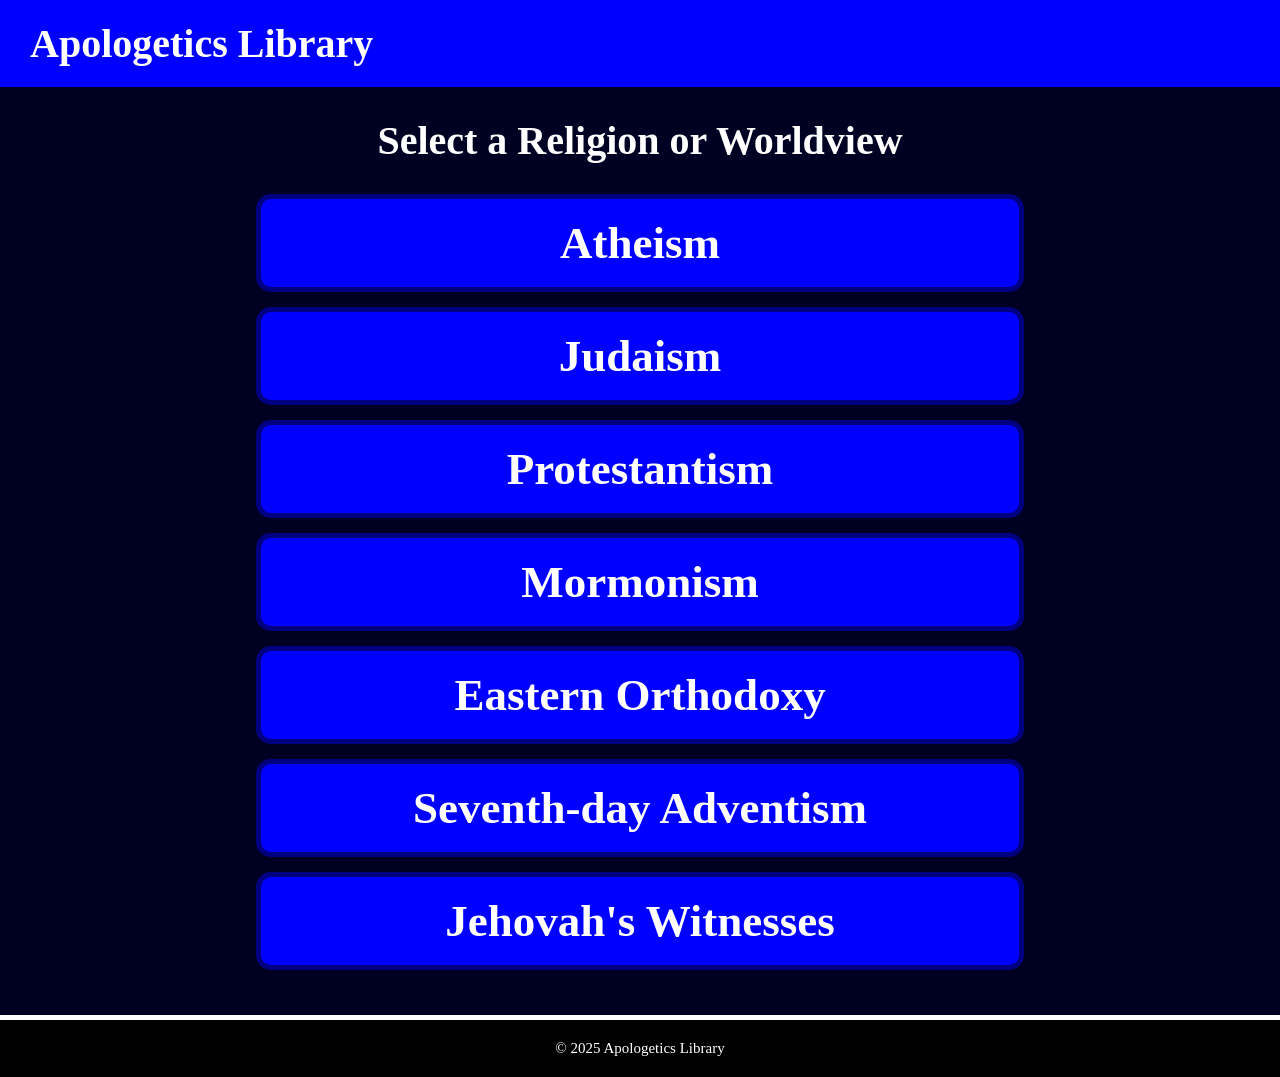
==== index.html @ 92fecd56 "Add files via upload" ====
<!DOCTYPE html>
<html lang="en">
<head>
    <meta charset="UTF-8">
    <meta name="viewport" content="width=device-width, initial-scale=1.0">

    <link href="css/styles.css" rel="stylesheet">

    <link href="images/icon.png" rel="icon">

    <title>Apologetics Library</title>
</head>
<body>
    
    <header>

        <h1><a href="index.html">Apologetics Library</a></h1>

    </header>

    <nav>



    </nav>

    <main>

        <h1 class="guide">Select a Religion or Worldview</h1>

        <div class="religions">

            <div><a href="atheismArguments.html"><p>Atheism</p></a></div>
            <div><a href="atheismArguments.html"><p>Judaism</p></a></div>
            <div><a href="atheismArguments.html"><p>Protestantism</p></a></div>
            <div><a href="atheismArguments.html"><p>Mormonism</p></a></div>
            <div><a href="atheismArguments.html"><p>Eastern Orthodoxy</p></a></div>
            <div><a href="atheismArguments.html"><p>Seventh-day Adventism</p></a></div>
            <div><a href="atheismArguments.html"><p>Jehovah's Witnesses</p></a></div>

        </div>

    </main>

    <footer>

        <p class="copy">&copy; 2025 Apologetics Library</p>

    </footer>

</body>
</html>
---- css/styles.css ----
/* CSS RESET */

* {
    padding: 0;
    margin: 0;
    overflow-x: hidden;
    box-sizing: border-box;
}

/* BODY */

body {
    background-color: rgb(0, 0, 35);
}

/* HEADER */

header {
    background-color: blue;
}

header h1 {
    margin-left: 10px;
    padding: 20px;
    font-size: 40px;
}

header h1 a {
    color: white;
    text-decoration: none;
}

/* MAIN */

main {
    min-height: calc(100vh - 58px);
}

/* (index) */

h1.guide {
    text-align: center;
    margin: 30px 0;
    font-size: 40px;
    color: white;
}

div.religions {
    max-width: 1000px;
    width: 60vw;
    margin: 30px auto;
}

div.religions div {
    background-color: blue;
    border-radius: 15px;
    border: solid 5px navy;
    margin-bottom: 15px;
}

div.religions div a {
    color: white;
    text-decoration: none;
    font-weight: bold;
    font-size: 45px;
}

div.religions div a p {
    text-align: center;
    padding: 18px;
}

/* (library) */

div.library {
    width: 60vw;
    margin: 30px auto;
    background-color: blue;
    border-radius: 15px;
    padding-bottom: 15px;
    border: solid 6px navy;
}

div.library h1 {
    text-align: center;
    padding: 15px;
    font-size: 35px;
    color: white;
    background-color: navy;
}

div.library h2 {
    padding: 10px 15px 10px 30px;
    font-size: 25px;
    color: white;
    background-color: navy;
    max-width: fit-content;
    margin: 8px 8px 8px 0;
    border-radius: 0 23px 23px 0;
}

div.library ul li {
    list-style-position: inside;
    color: white;
    font-size: 30px;
    margin: 8px 8px 8px 20px;
}

div.library ul li a {
    color: white;
    text-decoration: underline;
}

/* Library Menu */

div.menu {
    background-color: blue;
    border-radius: 15px;
    padding: 10px;
    margin: 30px 0;
    position: absolute;
    left: 2.5vw;
    width: 14vw;
    min-width: 280px;
    text-align: center;
    border: solid 5px navy;
}

div.menu a {
    color: white;
    text-decoration: none;
    font-weight: bold;
    font-size: 20px;
    margin: 0 10px;
}

div.menu a p {
    padding: 10px;
    border-radius: 10px;
    transition: background-color 0.3s;
}

div.menu a p:hover, div.menu a p.active {
    background-color: navy;
}

div.donation {
    background-color: blue;
    border-radius: 15px;
    padding: 10px;
    margin: 30px 0;
    position: absolute;
    right: 2.5vw;
    width: 280px;
    text-align: center;
    border: solid 5px navy;
    top: 85px;
}

div.donation img {
    width: 220px;
    height: auto;
    margin: .5vw auto;
    border: solid 5px navy;
    border-radius: 15px;
}

div.donation p {
    margin: 10px;
    font-size: 18px;
}

div.donation a {
    color: white;
    text-decoration: underline;
    font-weight: bold;
}

/* topMenu */

div.topMenu {
    border-radius: 15px;
    margin: 30px auto;
    position: relative;
    justify-content: space-between;
    width: 90vw;
    grid-template-columns: 1fr 5fr 1fr;
    gap: 5px;
    display: none;
}

div.topMenu div {
    display: inline-block;
    background-color: blue;
    border: solid navy 5px;
    padding: 15px 0;
    border-radius: 15px;
}

div.topMenu div:nth-child(1) {
    text-align: center;
}

div.topMenu div:nth-child(2) {
    width: 64vw;
    text-align: center;
    margin: 0 auto;
}

div.topMenu div:nth-child(3) {
    text-align: center;
}

div.topMenu div a {
    color: white;
    text-decoration: none;
    font-weight: bold;
    font-size: 30px;
}

/* FOOTER */

footer {
    background-color: black;
    border-top: solid 5px white;
}

footer p.copy {
    color: white;
    text-align: center;
    margin: 20px;
    font-size: 15px;
}

/* MEDIA QUERIES */

@media (max-width: 1870px) {

    div.menu {
        left: 3.5vw;
    }

    div.library {
        width: 55vw;
    }

    div.donation {
        right: 3.5vw;
    }

}

@media (max-width: 1600px) {

    div.menu {
        left: 3.5vw;
        width: 16vw;
        min-width: 220px;
    }

    div.library {
        width: 53vw;
    }

    div.donation {
        right: 3.5vw;
        width: 16vw;
        min-width: 220px;
    }

    div.donation img {
        width: 200px;
    }

}

@media (max-width: 1500px) {

    div.menu {
        left: 4.5vw;
        width: 18vw;
        min-width: 200px;
    }

    div.library {
        width: 50vw;
    }

    div.donation {
        right: 4.5vw;
        width: 18vw;
        min-width: 200px;
    }

    div.donation img {
        width: 220px;
    }

}

@media (max-width: 1445px) {

    div.donation img {
        width: 200px;
    }

}

@media (max-width: 1300px) {

    div.menu {
        left: 5vw;
        width: 20vw;
        min-width: 180px;
    }

    div.library {
        width: 45vw;
    }

    div.donation {
        right: 5vw;
        width: 20vw;
        min-width: 180px;
    }

    div.donation img {
        width: 200px;
    }

}

@media (max-width: 1150px) {

    div.library {
        width: 67vw;
        margin-left: 28vw;
    }
    
    div.donation {
        display: none;
    }

}

@media (max-width: 960px) {

    div.religions {
        width: 80vw;
    }

}

@media (max-width: 830px) {

    div.topMenu {
        display: grid;
    }

    div.menu {
        display: none;
    }

    div.library {
        width: 90vw;
        margin-left: 5vw;
    }

}

@media (max-width: 800px) {

    header h1 {
        text-align: center
    }

}

@media (max-width: 670px) {
    
    div.religions div a {
        font-size: 28px;
    }

    h1.guide {
        font-size: 28px;
    }

}

@media (max-width: 600px) {

    header h1 {
        font-size: 25px;
        margin: 0;
        padding: 15px 0;
    }

    div.library h1 {
        font-size: 25px;
        padding: 10px;
    }

    h1.guide {
        font-size: 24px;
    }

}

@media (max-width: 425px) {

    div.topMenu {
        grid-template-columns: 2fr 5fr 2fr;
    }

    div.topMenu div {
        padding: 10px 0;
    }

    div.topMenu div a {
        font-size: 25px;
    }

    div.library h2 {
        font-size: 20px;
        padding: 8px 15px 8px 20px;
    }

    div.library a {
        font-size: 25px;
    }

    div.religions {
        width: 90vw;
    }

}

@media (max-width: 370px) {

    h1.guide {
        font-size: 20px;
    }

    div.religions div a {
        font-size: 22px;
    }

}
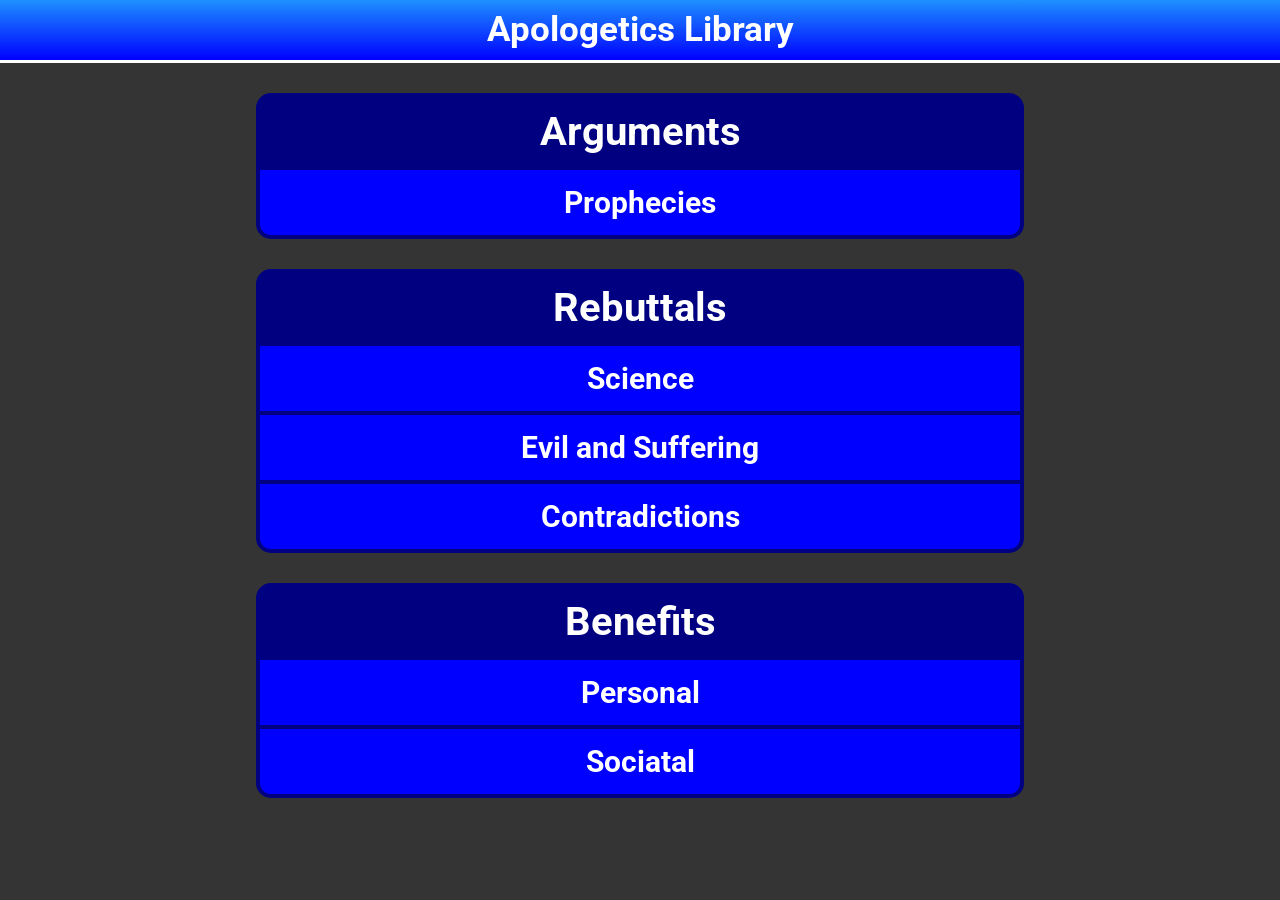
==== commit 611370ce: "Add files via upload" ====
--- a/index.html
+++ b/index.html
@@ -1,52 +1,50 @@
 <!DOCTYPE html>
 <html lang="en">
 <head>
+
     <meta charset="UTF-8">
     <meta name="viewport" content="width=device-width, initial-scale=1.0">
 
-    <link href="css/styles.css" rel="stylesheet">
+    <link rel="preconnect" href="https://fonts.googleapis.com">
+    <link rel="preconnect" href="https://fonts.gstatic.com" crossorigin>
+    <link href="https://fonts.googleapis.com/css2?family=Google+Sans:ital,opsz,wght@0,17..18,400..700;1,17..18,400..700&family=Open+Sans:ital,wght@0,300..800;1,300..800&family=Roboto:ital,wght@0,100..900;1,100..900&display=swap" rel="stylesheet">
 
-    <link href="images/icon.png" rel="icon">
+    <link rel="stylesheet" href="css/all.css">
+    <link rel="stylesheet" href="css/header.css">
+    <link rel="stylesheet" href="css/index.css">
 
     <title>Apologetics Library</title>
+
 </head>
 <body>
     
     <header>
 
-        <h1><a href="index.html">Apologetics Library</a></h1>
+        <div class="title"><a href="index.html">Apologetics Library</a></div>
 
     </header>
 
-    <nav>
-
-
-
-    </nav>
-
     <main>
 
-        <h1 class="guide">Select a Religion or Worldview</h1>
+        <div class="mainMenu">
+            <p class="listHeader">Arguments</p>
+            <div><a href="#"><p class="listOption">Prophecies</p></a></div>
+        </div>
 
-        <div class="religions">
+        <div class="mainMenu">
+            <p class="listHeader">Rebuttals</p>
+            <div><a href="#"><p class="listOption">Science</p></a></div>
+            <div><a href="#"><p class="listOption">Evil and Suffering</p></a></div>
+            <div><a href="#"><p class="listOption">Contradictions</p></a></div>
+        </div>
 
-            <div><a href="atheismArguments.html"><p>Atheism</p></a></div>
-            <div><a href="atheismArguments.html"><p>Judaism</p></a></div>
-            <div><a href="atheismArguments.html"><p>Protestantism</p></a></div>
-            <div><a href="atheismArguments.html"><p>Mormonism</p></a></div>
-            <div><a href="atheismArguments.html"><p>Eastern Orthodoxy</p></a></div>
-            <div><a href="atheismArguments.html"><p>Seventh-day Adventism</p></a></div>
-            <div><a href="atheismArguments.html"><p>Jehovah's Witnesses</p></a></div>
-
+        <div class="mainMenu">
+            <p class="listHeader">Benefits</p>
+            <div><a href="#"><p class="listOption">Personal</p></a></div>
+            <div><a href="#"><p class="listOption">Sociatal</p></a></div>
         </div>
 
     </main>
 
-    <footer>
-
-        <p class="copy">&copy; 2025 Apologetics Library</p>
-
-    </footer>
-
 </body>
 </html>
--- a/css/all.css
+++ b/css/all.css
@@ -0,0 +1,10 @@
+* {
+    margin: 0;
+    padding: 0;
+    overflow-x: hidden;
+    font-family: Roboto, "Google Sans", "Open Sans", sans-serif;
+}
+
+body {
+    background-color: #343434;
+}
--- a/css/header.css
+++ b/css/header.css
@@ -0,0 +1,28 @@
+header {
+    background-image: linear-gradient(dodgerblue, blue);
+    height: 60px;
+    width: 100vw;
+    border-bottom: solid 3px white;
+    box-sizing: content-box;
+}
+
+header div.title {
+    font-size: 35px;
+    line-height: 60px;
+    text-align: center;
+}
+
+header div.title a {
+    color: white;
+    text-decoration: none;
+    font-weight: bold;
+}
+
+@media (max-width: 375px) {
+
+    header div.title {
+        text-align: center;
+        font-size: 30px;
+    }
+
+}
--- a/css/index.css
+++ b/css/index.css
@@ -0,0 +1,71 @@
+div.mainMenu {
+    width: 60%;
+    margin: 30px auto;
+}
+
+div.mainMenu p.listHeader {
+    background-color: navy;
+    color: white;
+    border-radius: 15px 15px 0 0;
+    text-align: center;
+    font-size: 40px;
+    font-weight: bold;
+    padding: 15px;
+}
+
+div.mainMenu div a {
+    color: white;
+    text-decoration: none;
+    text-align: center;
+}
+
+div.mainMenu div a p {
+    font-size: 30px;
+    background-color: blue;
+    padding: 15px;
+    font-weight: bold;
+    border: solid 4px navy;
+    border-top: none;
+    transition: .4s;
+}
+
+div.mainMenu div:last-child a p {
+    border-radius: 0 0 15px 15px;
+}
+
+div.mainMenu div a p:hover {
+    background-color: dodgerblue;
+}
+
+@media (max-width: 1000px) {
+
+    div.mainMenu {
+        width: 80%;
+    }
+
+}
+
+@media (max-width: 850px) {
+
+    div.mainMenu {
+        width: 92%;
+    }
+
+}
+
+@media (max-width: 475px) {
+
+    div.mainMenu {
+        width: 96%;
+        margin: 25px auto;
+    }
+
+    div.mainMenu p.listHeader {
+        font-size: 30px;
+    }
+
+    div.mainMenu div a p {
+        font-size: 25px;
+    }
+
+}
